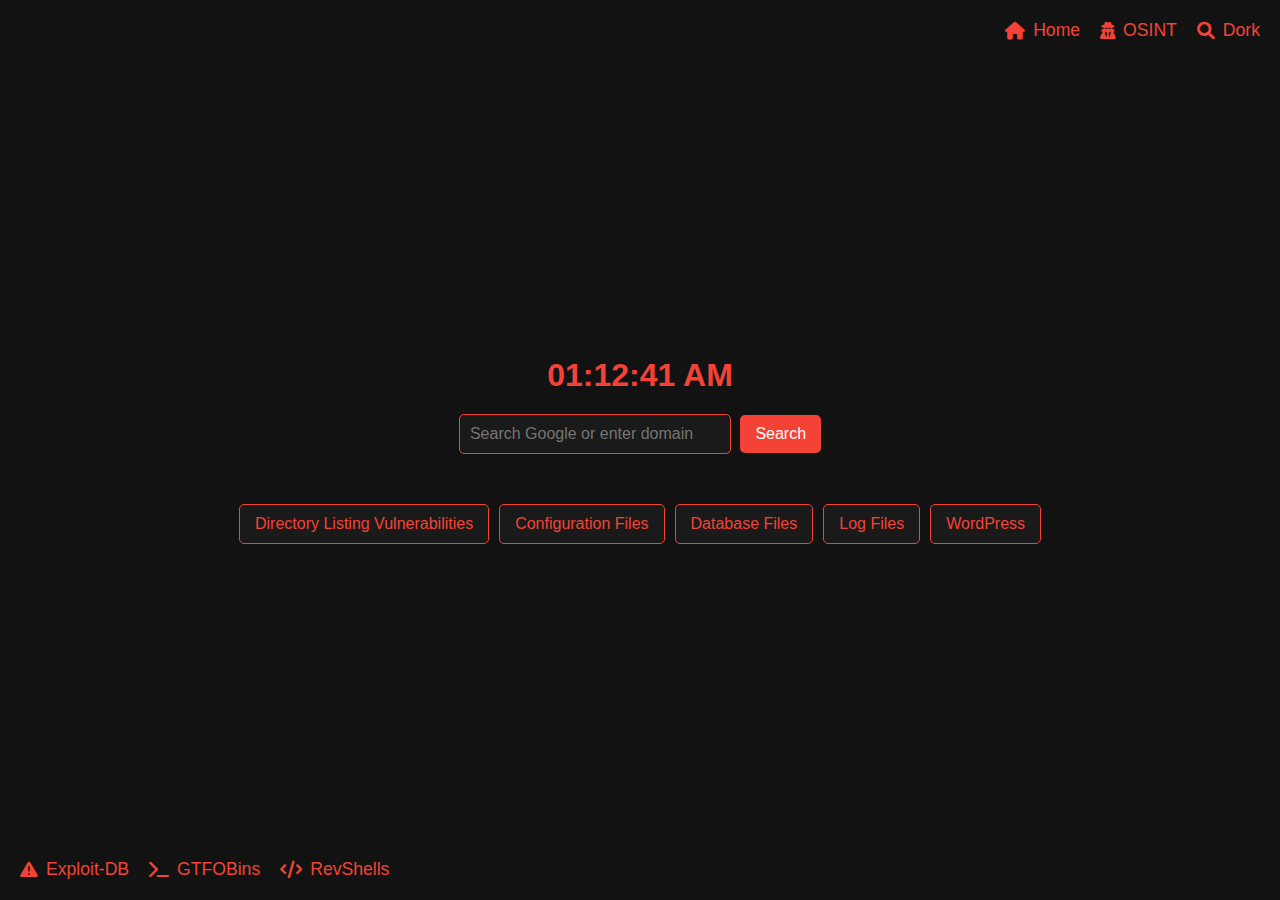
==== pages/dork.html @ f18674bf "Prototype-Version" ====
<!DOCTYPE html>
<html lang="en">
<head>
    <meta charset="UTF-8">
    <meta name="viewport" content="width=device-width, initial-scale=1.0">
    <title>Go Home</title>
    <!-- Font Awesome CDN -->
    <link rel="stylesheet" href="https://cdnjs.cloudflare.com/ajax/libs/font-awesome/6.0.0-beta3/css/all.min.css">
    <style>
        /* Basic styling */
        body, html {
            margin: 0;
            padding: 0;
            box-sizing: border-box;
            background: #121212; /* Dark background */
            color: #ffffff;
            font-family: Arial, sans-serif;
            display: flex;
            justify-content: center;
            align-items: center;
            height: 100vh;
            flex-direction: column;
        }

        /* Search Container Styling */
        .search-container {
            text-align: center;
            margin-bottom: 30px;
        }

        .search-container input[type="text"] {
            width: 250px;
            padding: 10px;
            font-size: 1em;
            border-radius: 5px;
            border: 1px solid #f44336; /* Red border */
            background-color: #1a1a1a; /* Dark input background */
            color: #ffffff;
            margin-right: 5px;
        }

        .search-container button {
            padding: 10px 15px;
            font-size: 1em;
            border-radius: 5px;
            border: none;
            background-color: #f44336; /* Red button */
            color: #ffffff;
            cursor: pointer;
        }

        .search-container button:hover {
            background-color: #ff6666; /* Lighter red on hover */
        }

        /* Dork Buttons Container */
        .buttons-container {
            display: flex;
            flex-wrap: wrap;
            gap: 10px;
            justify-content: center;
            margin-top: 20px;
        }

        .buttons-container button {
            padding: 10px 15px;
            font-size: 1em;
            border-radius: 5px;
            border: 1px solid #f44336; /* Red border */
            background-color: #1a1a1a; /* Dark button background */
            color: #f44336;
            cursor: pointer;
            transition: background-color 0.3s, color 0.3s;
        }

        .buttons-container button:hover {
            background-color: #f44336; /* Red background on hover */
            color: #ffffff;
        }

        /* Live Clock Styling */
        .clock {
            font-size: 2em;
            margin-bottom: 20px;
            color: #f44336;
            font-weight: bold;
        }

        /* Navbar (left-bottom) styling */
        .navbar-left {
            position: absolute;
            bottom: 20px;
            left: 20px;
            display: flex;
            gap: 20px;
            align-items: center;
        }

        .navbar-left a {
            color: #f44336; /* Red color */
            text-decoration: none;
            font-size: 1.1em;
            display: flex;
            align-items: center;
            transition: color 0.3s;
        }

        .navbar-left a:hover {
            color: #ff6666; /* Lighter red on hover */
        }

        .navbar-left a i {
            margin-right: 8px; /* Space between icon and text */
        }

        /* Navbar (top-right) styling */
        .navbar-right {
            position: absolute;
            top: 20px;
            right: 20px;
            display: flex;
            gap: 20px;
            align-items: center;
        }

        .navbar-right a {
            color: #f44336; /* Red color */
            text-decoration: none;
            font-size: 1.1em;
            display: flex;
            align-items: center;
            transition: color 0.3s;
        }

        .navbar-right a:hover {
            color: #ff6666; /* Lighter red on hover */
        }

        .navbar-right a i {
            margin-right: 8px; /* Space between icon and text */
        }

    </style>
</head>
<body>

    <!-- Navbar (Top-Right) -->
    <div class="navbar-right">
        <a href="/index.html" target="_self">
            <i class="fas fa-home"></i> Home
        </a>
        <a href="/pages/osint.html" target="_self">
            <i class="fa fa-user-secret"></i> OSINT
        </a>
        <a href="/pages/dork.html" target="_self">
            <i class="fas fa-search"></i> Dork
        </a>
    </div>

    <!-- Navbar (Left-Bottom) -->
    <div class="navbar-left">
        <a href="https://www.exploit-db.com" target="_blank">
            <i class="fas fa-exclamation-triangle"></i> Exploit-DB
        </a>
        <a href="https://gtfobins.github.io" target="_blank">
            <i class="fas fa-terminal"></i> GTFOBins
        </a>
        <a href="https://www.revshells.com" target="_blank">
            <i class="fas fa-code"></i> RevShells
        </a>
    </div>

    <!-- Live Clock -->
    <div class="clock" id="clock"></div>

    <!-- Integrated Search Bar and Domain Input -->
    <div class="search-container">
        <form id="searchForm" action="https://www.google.com/search" method="GET" target="_blank">
            <input type="text" name="q" id="queryInput" placeholder="Search Google or enter domain">
            <button type="button" onclick="generalSearch()">Search</button>
        </form>
    </div>

    <!-- Dork Buttons Container -->
    <div class="buttons-container">
        <button onclick="runDork('intitle:index.of')">Directory Listing Vulnerabilities</button>
        <button onclick="runDork('ext:xml | ext:conf | ext:cnf | ext:inf')">Configuration Files</button>
        <button onclick="runDork('ext:sql | ext:dbf | ext:mdb')">Database Files</button>
        <button onclick="runDork('ext:log')">Log Files</button>
        <button onclick="runDork('inurl:wp- | inurl:wp-content')">WordPress</button>
    </div>

    <script>
        function generalSearch() {
            // Execute a general Google search with the input text
            const query = document.getElementById('queryInput').value;
            if (query) {
                window.open(`https://www.google.com/search?q=${encodeURIComponent(query)}`, '_blank');
            } else {
                alert('Please enter a search term or domain.');
            }
        }

        function runDork(dork) {
            const domain = document.getElementById('queryInput').value;
            if (domain) {
                // Replace 'example.com' with the entered domain and open the dork query in a new tab
                const finalDork = `site:${domain} ${dork}`;
                window.open(`https://www.google.com/search?q=${encodeURIComponent(finalDork)}`, '_blank');
            } else {
                alert('Please enter a domain in the search bar first.');
            }
        }

        // Function to update the clock every second
        function updateClock() {
            const clockElement = document.getElementById("clock");

            // Get the current local time
            const now = new Date();
            let hours = now.getHours();
            const minutes = now.getMinutes().toString().padStart(2, "0");
            const seconds = now.getSeconds().toString().padStart(2, "0");

            // Determine AM or PM
            const ampm = hours >= 12 ? "PM" : "AM";

            // Convert hours from 24-hour format to 12-hour format
            hours = hours % 12;
            hours = hours ? hours : 12; // The hour '0' should be '12'
            const formattedHours = hours.toString().padStart(2, "0");

            // Format time in 12-hour HH:MM:SS AM/PM
            clockElement.textContent = `${formattedHours}:${minutes}:${seconds} ${ampm}`;
        }

        // Update the clock immediately and then every second
        updateClock();
        setInterval(updateClock, 1000);

    </script>

</body>
</html>
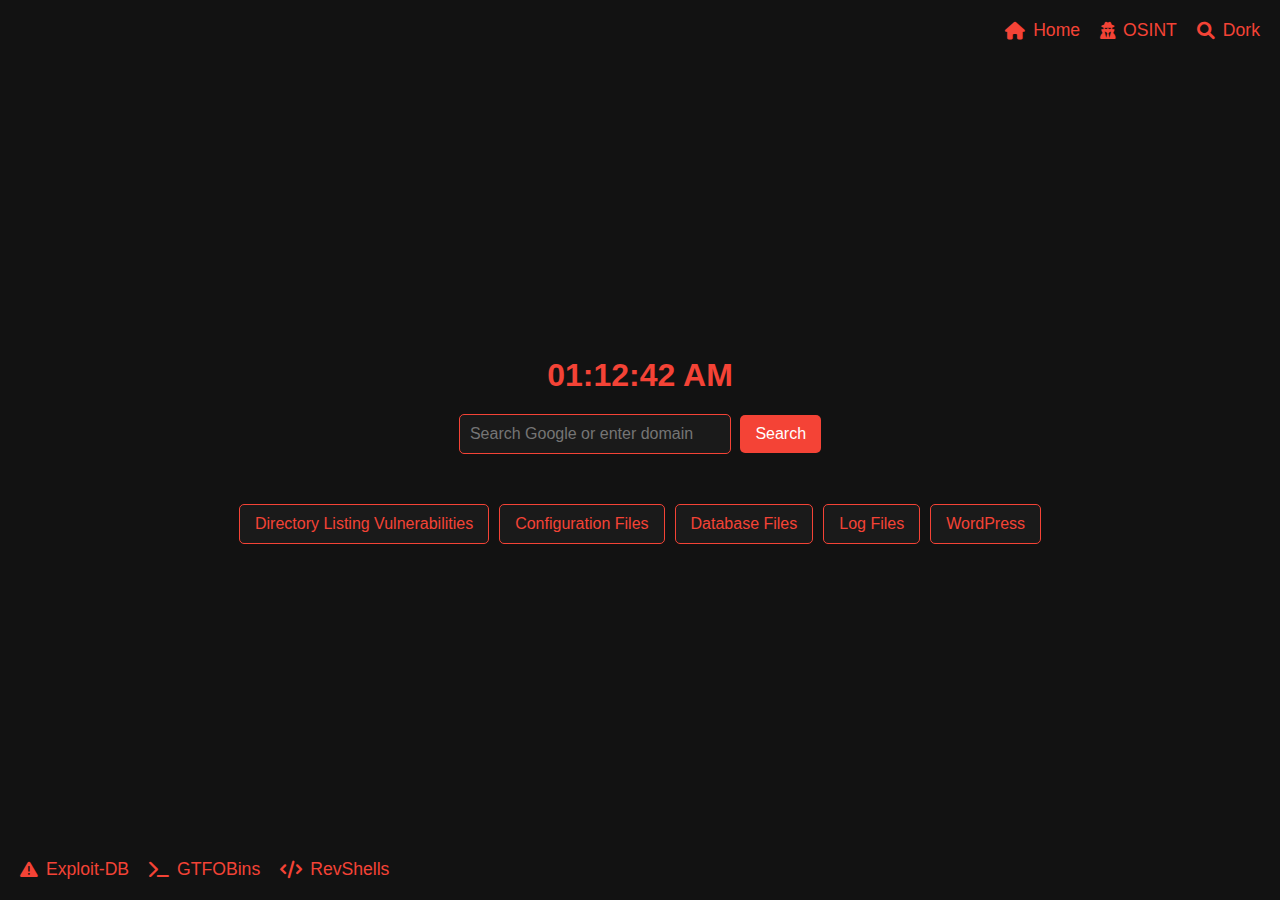
==== commit 72c33f88: "Prototype-Version" ====
--- a/pages/dork.html
+++ b/pages/dork.html
@@ -3,7 +3,7 @@
 <head>
     <meta charset="UTF-8">
     <meta name="viewport" content="width=device-width, initial-scale=1.0">
-    <title>Go Home</title>
+    <title>CYBERPAD | Dork</title>
     <!-- Font Awesome CDN -->
     <link rel="stylesheet" href="https://cdnjs.cloudflare.com/ajax/libs/font-awesome/6.0.0-beta3/css/all.min.css">
     <style>
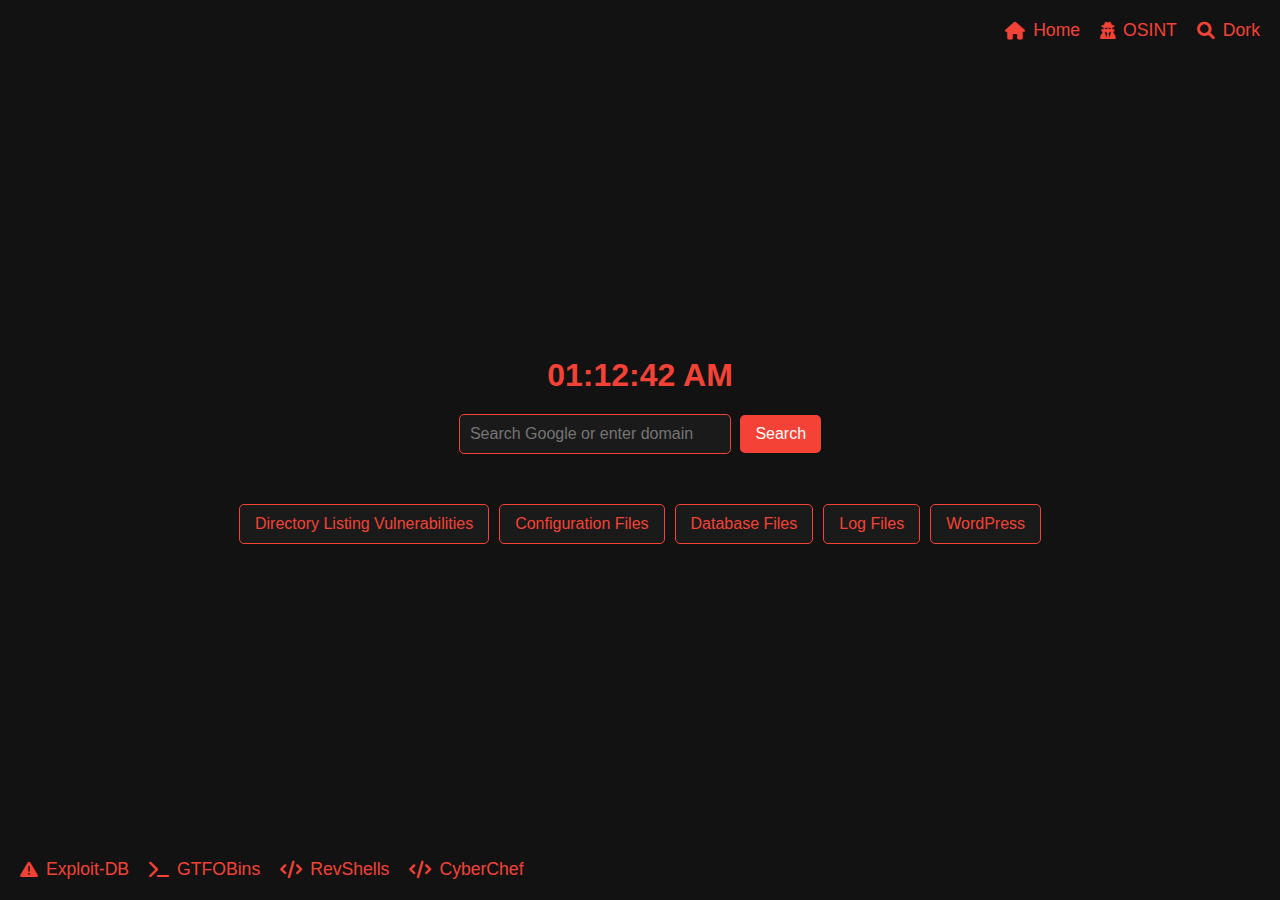
==== commit e86a79ae: "Prototype-Version" ====
--- a/pages/dork.html
+++ b/pages/dork.html
@@ -6,141 +6,7 @@
     <title>CYBERPAD | Dork</title>
     <!-- Font Awesome CDN -->
     <link rel="stylesheet" href="https://cdnjs.cloudflare.com/ajax/libs/font-awesome/6.0.0-beta3/css/all.min.css">
-    <style>
-        /* Basic styling */
-        body, html {
-            margin: 0;
-            padding: 0;
-            box-sizing: border-box;
-            background: #121212; /* Dark background */
-            color: #ffffff;
-            font-family: Arial, sans-serif;
-            display: flex;
-            justify-content: center;
-            align-items: center;
-            height: 100vh;
-            flex-direction: column;
-        }
-
-        /* Search Container Styling */
-        .search-container {
-            text-align: center;
-            margin-bottom: 30px;
-        }
-
-        .search-container input[type="text"] {
-            width: 250px;
-            padding: 10px;
-            font-size: 1em;
-            border-radius: 5px;
-            border: 1px solid #f44336; /* Red border */
-            background-color: #1a1a1a; /* Dark input background */
-            color: #ffffff;
-            margin-right: 5px;
-        }
-
-        .search-container button {
-            padding: 10px 15px;
-            font-size: 1em;
-            border-radius: 5px;
-            border: none;
-            background-color: #f44336; /* Red button */
-            color: #ffffff;
-            cursor: pointer;
-        }
-
-        .search-container button:hover {
-            background-color: #ff6666; /* Lighter red on hover */
-        }
-
-        /* Dork Buttons Container */
-        .buttons-container {
-            display: flex;
-            flex-wrap: wrap;
-            gap: 10px;
-            justify-content: center;
-            margin-top: 20px;
-        }
-
-        .buttons-container button {
-            padding: 10px 15px;
-            font-size: 1em;
-            border-radius: 5px;
-            border: 1px solid #f44336; /* Red border */
-            background-color: #1a1a1a; /* Dark button background */
-            color: #f44336;
-            cursor: pointer;
-            transition: background-color 0.3s, color 0.3s;
-        }
-
-        .buttons-container button:hover {
-            background-color: #f44336; /* Red background on hover */
-            color: #ffffff;
-        }
-
-        /* Live Clock Styling */
-        .clock {
-            font-size: 2em;
-            margin-bottom: 20px;
-            color: #f44336;
-            font-weight: bold;
-        }
-
-        /* Navbar (left-bottom) styling */
-        .navbar-left {
-            position: absolute;
-            bottom: 20px;
-            left: 20px;
-            display: flex;
-            gap: 20px;
-            align-items: center;
-        }
-
-        .navbar-left a {
-            color: #f44336; /* Red color */
-            text-decoration: none;
-            font-size: 1.1em;
-            display: flex;
-            align-items: center;
-            transition: color 0.3s;
-        }
-
-        .navbar-left a:hover {
-            color: #ff6666; /* Lighter red on hover */
-        }
-
-        .navbar-left a i {
-            margin-right: 8px; /* Space between icon and text */
-        }
-
-        /* Navbar (top-right) styling */
-        .navbar-right {
-            position: absolute;
-            top: 20px;
-            right: 20px;
-            display: flex;
-            gap: 20px;
-            align-items: center;
-        }
-
-        .navbar-right a {
-            color: #f44336; /* Red color */
-            text-decoration: none;
-            font-size: 1.1em;
-            display: flex;
-            align-items: center;
-            transition: color 0.3s;
-        }
-
-        .navbar-right a:hover {
-            color: #ff6666; /* Lighter red on hover */
-        }
-
-        .navbar-right a i {
-            margin-right: 8px; /* Space between icon and text */
-        }
-
-    </style>
+    <link rel="stylesheet" href="/src/__pages/dork/styles.css">
 </head>
 <body>
 
@@ -168,6 +34,9 @@
         <a href="https://www.revshells.com" target="_blank">
             <i class="fas fa-code"></i> RevShells
         </a>
+        <a href="https://gchq.github.io/CyberChef/" target="_blank">
+            <i class="fas fa-code"></i> CyberChef
+        </a>
     </div>
 
     <!-- Live Clock -->
@@ -190,55 +59,7 @@
         <button onclick="runDork('inurl:wp- | inurl:wp-content')">WordPress</button>
     </div>
 
-    <script>
-        function generalSearch() {
-            // Execute a general Google search with the input text
-            const query = document.getElementById('queryInput').value;
-            if (query) {
-                window.open(`https://www.google.com/search?q=${encodeURIComponent(query)}`, '_blank');
-            } else {
-                alert('Please enter a search term or domain.');
-            }
-        }
-
-        function runDork(dork) {
-            const domain = document.getElementById('queryInput').value;
-            if (domain) {
-                // Replace 'example.com' with the entered domain and open the dork query in a new tab
-                const finalDork = `site:${domain} ${dork}`;
-                window.open(`https://www.google.com/search?q=${encodeURIComponent(finalDork)}`, '_blank');
-            } else {
-                alert('Please enter a domain in the search bar first.');
-            }
-        }
-
-        // Function to update the clock every second
-        function updateClock() {
-            const clockElement = document.getElementById("clock");
-
-            // Get the current local time
-            const now = new Date();
-            let hours = now.getHours();
-            const minutes = now.getMinutes().toString().padStart(2, "0");
-            const seconds = now.getSeconds().toString().padStart(2, "0");
-
-            // Determine AM or PM
-            const ampm = hours >= 12 ? "PM" : "AM";
-
-            // Convert hours from 24-hour format to 12-hour format
-            hours = hours % 12;
-            hours = hours ? hours : 12; // The hour '0' should be '12'
-            const formattedHours = hours.toString().padStart(2, "0");
-
-            // Format time in 12-hour HH:MM:SS AM/PM
-            clockElement.textContent = `${formattedHours}:${minutes}:${seconds} ${ampm}`;
-        }
-
-        // Update the clock immediately and then every second
-        updateClock();
-        setInterval(updateClock, 1000);
-
-    </script>
+    <script src="/src/__pages/dork/script.js"></script>
 
 </body>
 </html>
--- a/src/__pages/dork/styles.css
+++ b/src/__pages/dork/styles.css
@@ -0,0 +1,132 @@
+/* Basic styling */
+body, html {
+    margin: 0;
+    padding: 0;
+    box-sizing: border-box;
+    background: #121212; /* Dark background */
+    color: #ffffff;
+    font-family: Arial, sans-serif;
+    display: flex;
+    justify-content: center;
+    align-items: center;
+    height: 100vh;
+    flex-direction: column;
+}
+
+/* Search Container Styling */
+.search-container {
+    text-align: center;
+    margin-bottom: 30px;
+}
+
+.search-container input[type="text"] {
+    width: 250px;
+    padding: 10px;
+    font-size: 1em;
+    border-radius: 5px;
+    border: 1px solid #f44336; /* Red border */
+    background-color: #1a1a1a; /* Dark input background */
+    color: #ffffff;
+    margin-right: 5px;
+}
+
+.search-container button {
+    padding: 10px 15px;
+    font-size: 1em;
+    border-radius: 5px;
+    border: none;
+    background-color: #f44336; /* Red button */
+    color: #ffffff;
+    cursor: pointer;
+}
+
+.search-container button:hover {
+    background-color: #ff6666; /* Lighter red on hover */
+}
+
+/* Dork Buttons Container */
+.buttons-container {
+    display: flex;
+    flex-wrap: wrap;
+    gap: 10px;
+    justify-content: center;
+    margin-top: 20px;
+}
+
+.buttons-container button {
+    padding: 10px 15px;
+    font-size: 1em;
+    border-radius: 5px;
+    border: 1px solid #f44336; /* Red border */
+    background-color: #1a1a1a; /* Dark button background */
+    color: #f44336;
+    cursor: pointer;
+    transition: background-color 0.3s, color 0.3s;
+}
+
+.buttons-container button:hover {
+    background-color: #f44336; /* Red background on hover */
+    color: #ffffff;
+}
+
+/* Live Clock Styling */
+.clock {
+    font-size: 2em;
+    margin-bottom: 20px;
+    color: #f44336;
+    font-weight: bold;
+}
+
+/* Navbar (left-bottom) styling */
+.navbar-left {
+    position: absolute;
+    bottom: 20px;
+    left: 20px;
+    display: flex;
+    gap: 20px;
+    align-items: center;
+}
+
+.navbar-left a {
+    color: #f44336; /* Red color */
+    text-decoration: none;
+    font-size: 1.1em;
+    display: flex;
+    align-items: center;
+    transition: color 0.3s;
+}
+
+.navbar-left a:hover {
+    color: #ff6666; /* Lighter red on hover */
+}
+
+.navbar-left a i {
+    margin-right: 8px; /* Space between icon and text */
+}
+
+/* Navbar (top-right) styling */
+.navbar-right {
+    position: absolute;
+    top: 20px;
+    right: 20px;
+    display: flex;
+    gap: 20px;
+    align-items: center;
+}
+
+.navbar-right a {
+    color: #f44336; /* Red color */
+    text-decoration: none;
+    font-size: 1.1em;
+    display: flex;
+    align-items: center;
+    transition: color 0.3s;
+}
+
+.navbar-right a:hover {
+    color: #ff6666; /* Lighter red on hover */
+}
+
+.navbar-right a i {
+    margin-right: 8px; /* Space between icon and text */
+}
